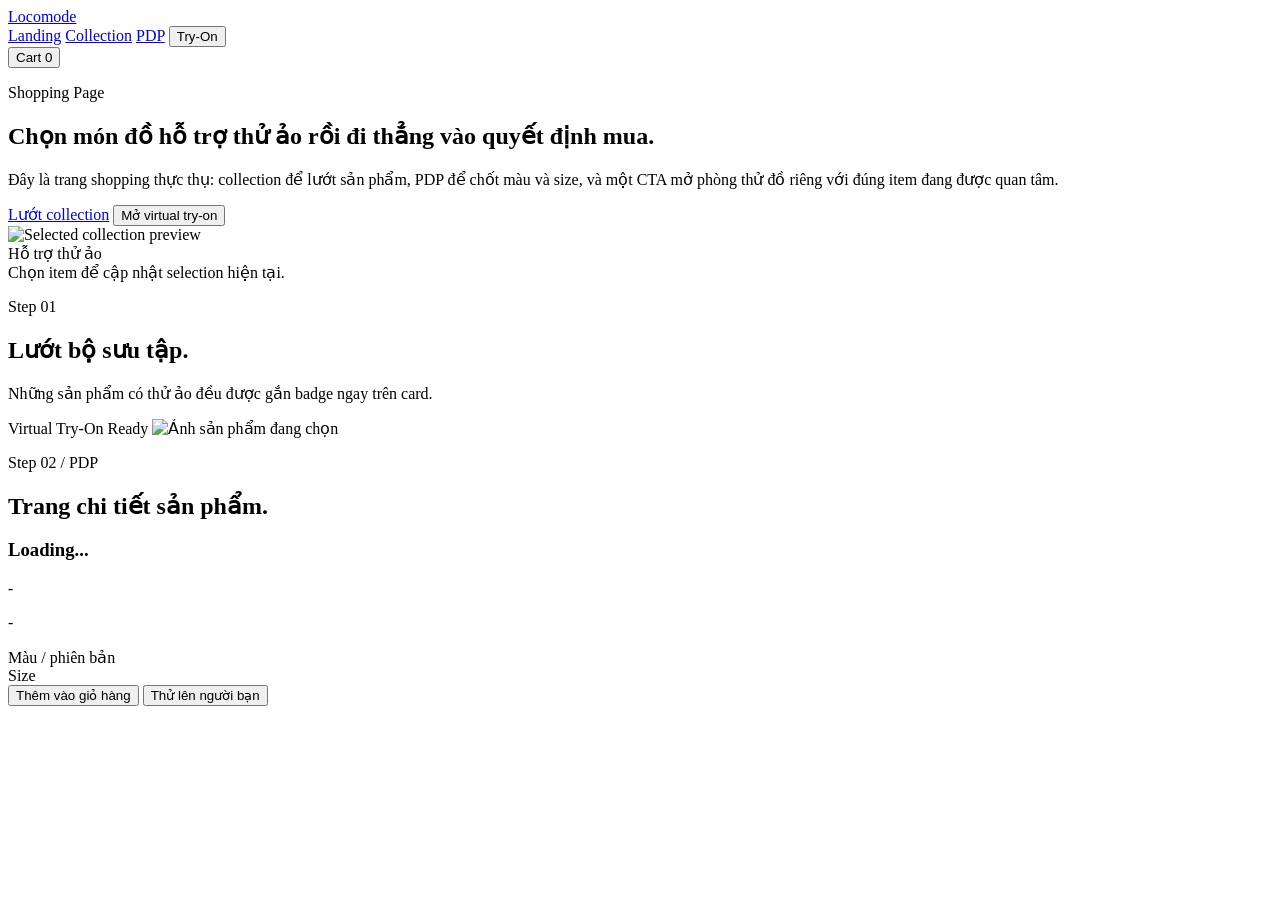
==== web_demo/templates/shop.html @ 08bb8fc9 "Prepare IDM-VTON web demo for Render" ====
<!doctype html>
<html lang="vi">
  <head>
    <meta charset="utf-8">
    <meta name="viewport" content="width=device-width, initial-scale=1">
    <title>Locomode | Shop</title>
    <link rel="preconnect" href="https://fonts.googleapis.com">
    <link rel="preconnect" href="https://fonts.gstatic.com" crossorigin>
    <link
      href="https://fonts.googleapis.com/css2?family=Cormorant+Garamond:wght@500;600;700&family=Manrope:wght@400;500;600;700;800&display=swap"
      rel="stylesheet"
    >
    <link rel="stylesheet" href="/static/css/styles.css">
  </head>
  <body>
    <div class="page-shell">
      <header class="site-header">
        <a class="brand-mark" href="/">Locomode</a>
        <nav class="header-links" aria-label="Điều hướng">
          <a href="/">Landing</a>
          <a href="#collection">Collection</a>
          <a href="#pdp">PDP</a>
          <button id="headerTryOnButton" class="nav-link-button" type="button">Try-On</button>
        </nav>
        <button id="headerCartButton" class="cart-pill" type="button">
          Cart
          <span id="cartCountBadge">0</span>
        </button>
      </header>

      <section class="hero">
        <div class="hero-copy">
          <p class="eyebrow">Shopping Page</p>
          <h1>Chọn món đồ hỗ trợ thử ảo rồi đi thẳng vào quyết định mua.</h1>
          <p class="hero-text">
            Đây là trang shopping thực thụ: collection để lướt sản phẩm, PDP để chốt màu và size, và một CTA mở phòng
            thử đồ riêng với đúng item đang được quan tâm.
          </p>
          <div class="hero-actions">
            <a class="hero-button primary" href="#collection">Lướt collection</a>
            <button id="openTryOnButton" class="hero-button secondary" type="button">Mở virtual try-on</button>
          </div>
        </div>

        <div class="hero-visual" aria-hidden="true">
          <img id="shopHeroImage" alt="Selected collection preview">
          <div class="hero-floating hero-badge">Hỗ trợ thử ảo</div>
          <div id="shopHeroMeta" class="hero-floating hero-note">Chọn item để cập nhật selection hiện tại.</div>
        </div>
      </section>

      <section class="collection-section" id="collection" aria-labelledby="collectionTitle">
        <div class="section-head">
          <div>
            <p class="panel-kicker">Step 01</p>
            <h2 id="collectionTitle">Lướt bộ sưu tập.</h2>
          </div>
          <p>Những sản phẩm có thử ảo đều được gắn badge ngay trên card.</p>
        </div>

        <div id="productGrid" class="product-grid" aria-label="Danh sách sản phẩm"></div>
      </section>

      <section class="pdp-section" id="pdp" aria-labelledby="pdpTitle">
        <div class="pdp-media">
          <span class="tryon-badge large">Virtual Try-On Ready</span>
          <img id="pdpImage" alt="Ảnh sản phẩm đang chọn">
        </div>

        <div class="pdp-copy">
          <p class="panel-kicker">Step 02 / PDP</p>
          <h2 id="pdpTitle">Trang chi tiết sản phẩm.</h2>
          <h3 id="pdpProductName">Loading...</h3>
          <p id="pdpProductPrice" class="product-price">-</p>
          <p id="pdpProductDescription" class="product-description">-</p>

          <div class="option-group">
            <span>Màu / phiên bản</span>
            <div id="pdpSwatches" class="swatch-row" aria-label="Các phiên bản sản phẩm"></div>
          </div>

          <div class="option-group">
            <span>Size</span>
            <div id="pageSizeOptions" class="size-row" aria-label="Chọn size"></div>
          </div>

          <div class="pdp-actions">
            <button id="pdpAddToCartButton" class="primary-button" type="button">Thêm vào giỏ hàng</button>
            <button id="openTryOnButtonSecondary" class="secondary-button" type="button">Thử lên người bạn</button>
          </div>
        </div>
      </section>
    </div>

    <div id="cartToast" class="cart-toast" role="status" aria-live="polite"></div>

    <script type="module" src="/static/js/shop.js"></script>
  </body>
</html>
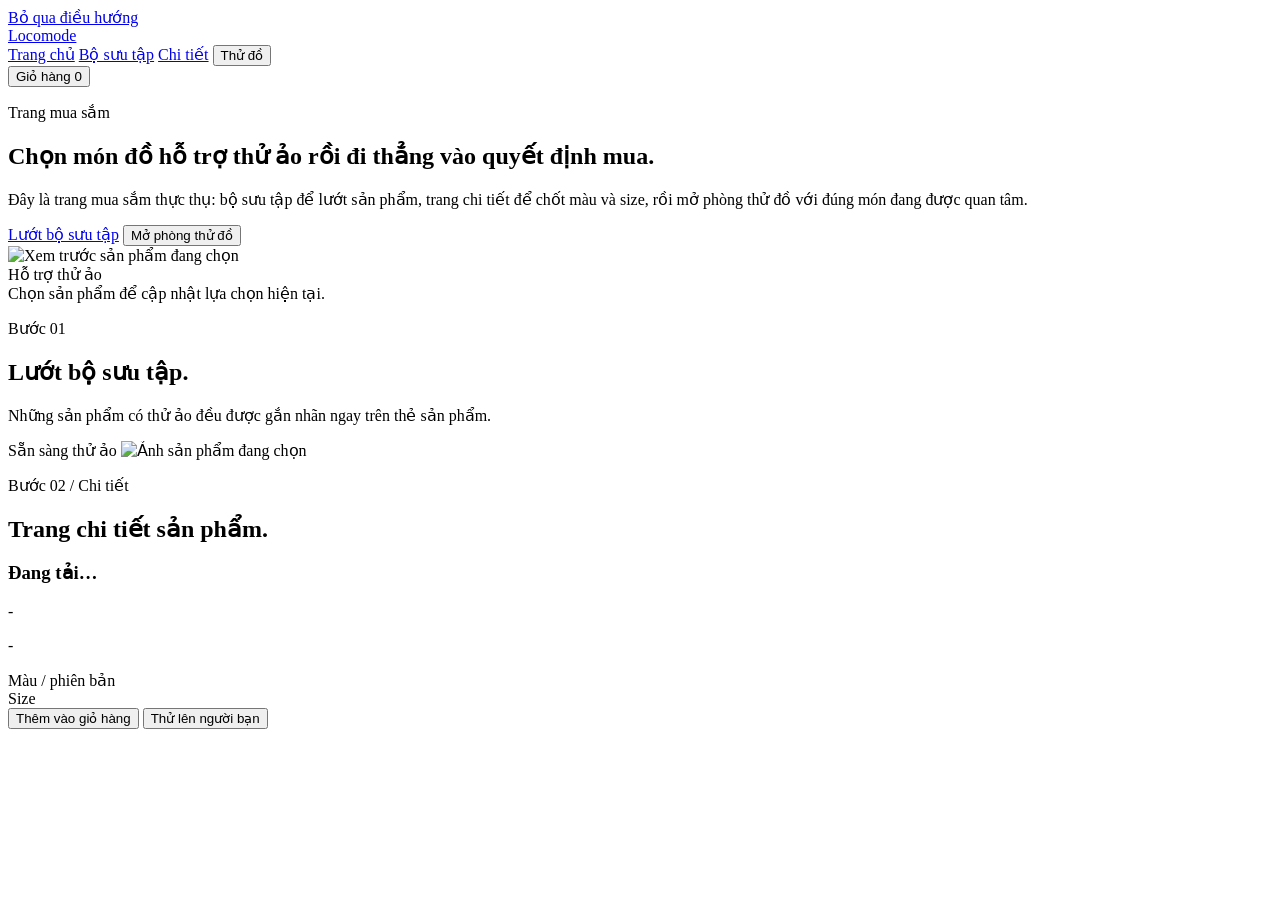
==== commit c7288785: "update webdemo" ====
--- a/web_demo/templates/shop.html
+++ b/web_demo/templates/shop.html
@@ -3,59 +3,62 @@
   <head>
     <meta charset="utf-8">
     <meta name="viewport" content="width=device-width, initial-scale=1">
+    <meta name="theme-color" content="#f7f7f3">
     <title>Locomode | Shop</title>
     <link rel="preconnect" href="https://fonts.googleapis.com">
     <link rel="preconnect" href="https://fonts.gstatic.com" crossorigin>
     <link
-      href="https://fonts.googleapis.com/css2?family=Cormorant+Garamond:wght@500;600;700&family=Manrope:wght@400;500;600;700;800&display=swap"
+      href="https://fonts.googleapis.com/css2?family=Be+Vietnam+Pro:wght@400;500;600;700;800;900&family=Lora:wght@500;600;700&display=swap"
       rel="stylesheet"
     >
     <link rel="stylesheet" href="/static/css/styles.css">
   </head>
   <body>
+    <a class="skip-link" href="#mainContent">Bỏ qua điều hướng</a>
     <div class="page-shell">
       <header class="site-header">
         <a class="brand-mark" href="/">Locomode</a>
         <nav class="header-links" aria-label="Điều hướng">
-          <a href="/">Landing</a>
-          <a href="#collection">Collection</a>
-          <a href="#pdp">PDP</a>
-          <button id="headerTryOnButton" class="nav-link-button" type="button">Try-On</button>
+          <a href="/">Trang chủ</a>
+          <a href="#collection">Bộ sưu tập</a>
+          <a href="#pdp">Chi tiết</a>
+          <button id="headerTryOnButton" class="nav-link-button" type="button">Thử đồ</button>
         </nav>
         <button id="headerCartButton" class="cart-pill" type="button">
-          Cart
+          Giỏ hàng
           <span id="cartCountBadge">0</span>
         </button>
       </header>
 
-      <section class="hero">
+      <main id="mainContent">
+        <section class="hero">
         <div class="hero-copy">
-          <p class="eyebrow">Shopping Page</p>
+          <p class="eyebrow">Trang mua sắm</p>
           <h1>Chọn món đồ hỗ trợ thử ảo rồi đi thẳng vào quyết định mua.</h1>
           <p class="hero-text">
-            Đây là trang shopping thực thụ: collection để lướt sản phẩm, PDP để chốt màu và size, và một CTA mở phòng
-            thử đồ riêng với đúng item đang được quan tâm.
+            Đây là trang mua sắm thực thụ: bộ sưu tập để lướt sản phẩm, trang chi tiết để chốt màu và size,
+            rồi mở phòng thử đồ với đúng món đang được quan tâm.
           </p>
           <div class="hero-actions">
-            <a class="hero-button primary" href="#collection">Lướt collection</a>
-            <button id="openTryOnButton" class="hero-button secondary" type="button">Mở virtual try-on</button>
+            <a class="hero-button primary" href="#collection">Lướt bộ sưu tập</a>
+            <button id="openTryOnButton" class="hero-button secondary" type="button">Mở phòng thử đồ</button>
           </div>
         </div>
 
         <div class="hero-visual" aria-hidden="true">
-          <img id="shopHeroImage" alt="Selected collection preview">
+          <img id="shopHeroImage" width="520" height="650" fetchpriority="high" alt="Xem trước sản phẩm đang chọn">
           <div class="hero-floating hero-badge">Hỗ trợ thử ảo</div>
-          <div id="shopHeroMeta" class="hero-floating hero-note">Chọn item để cập nhật selection hiện tại.</div>
+          <div id="shopHeroMeta" class="hero-floating hero-note">Chọn sản phẩm để cập nhật lựa chọn hiện tại.</div>
         </div>
       </section>
 
       <section class="collection-section" id="collection" aria-labelledby="collectionTitle">
         <div class="section-head">
           <div>
-            <p class="panel-kicker">Step 01</p>
+            <p class="panel-kicker">Bước 01</p>
             <h2 id="collectionTitle">Lướt bộ sưu tập.</h2>
           </div>
-          <p>Những sản phẩm có thử ảo đều được gắn badge ngay trên card.</p>
+          <p>Những sản phẩm có thử ảo đều được gắn nhãn ngay trên thẻ sản phẩm.</p>
         </div>
 
         <div id="productGrid" class="product-grid" aria-label="Danh sách sản phẩm"></div>
@@ -63,14 +66,14 @@
 
       <section class="pdp-section" id="pdp" aria-labelledby="pdpTitle">
         <div class="pdp-media">
-          <span class="tryon-badge large">Virtual Try-On Ready</span>
-          <img id="pdpImage" alt="Ảnh sản phẩm đang chọn">
+          <span class="tryon-badge large">Sẵn sàng thử ảo</span>
+          <img id="pdpImage" width="720" height="900" loading="lazy" alt="Ảnh sản phẩm đang chọn">
         </div>
 
         <div class="pdp-copy">
-          <p class="panel-kicker">Step 02 / PDP</p>
+          <p class="panel-kicker">Bước 02 / Chi tiết</p>
           <h2 id="pdpTitle">Trang chi tiết sản phẩm.</h2>
-          <h3 id="pdpProductName">Loading...</h3>
+          <h3 id="pdpProductName" aria-live="polite">Đang tải…</h3>
           <p id="pdpProductPrice" class="product-price">-</p>
           <p id="pdpProductDescription" class="product-description">-</p>
 
@@ -90,6 +93,7 @@
           </div>
         </div>
       </section>
+      </main>
     </div>
 
     <div id="cartToast" class="cart-toast" role="status" aria-live="polite"></div>
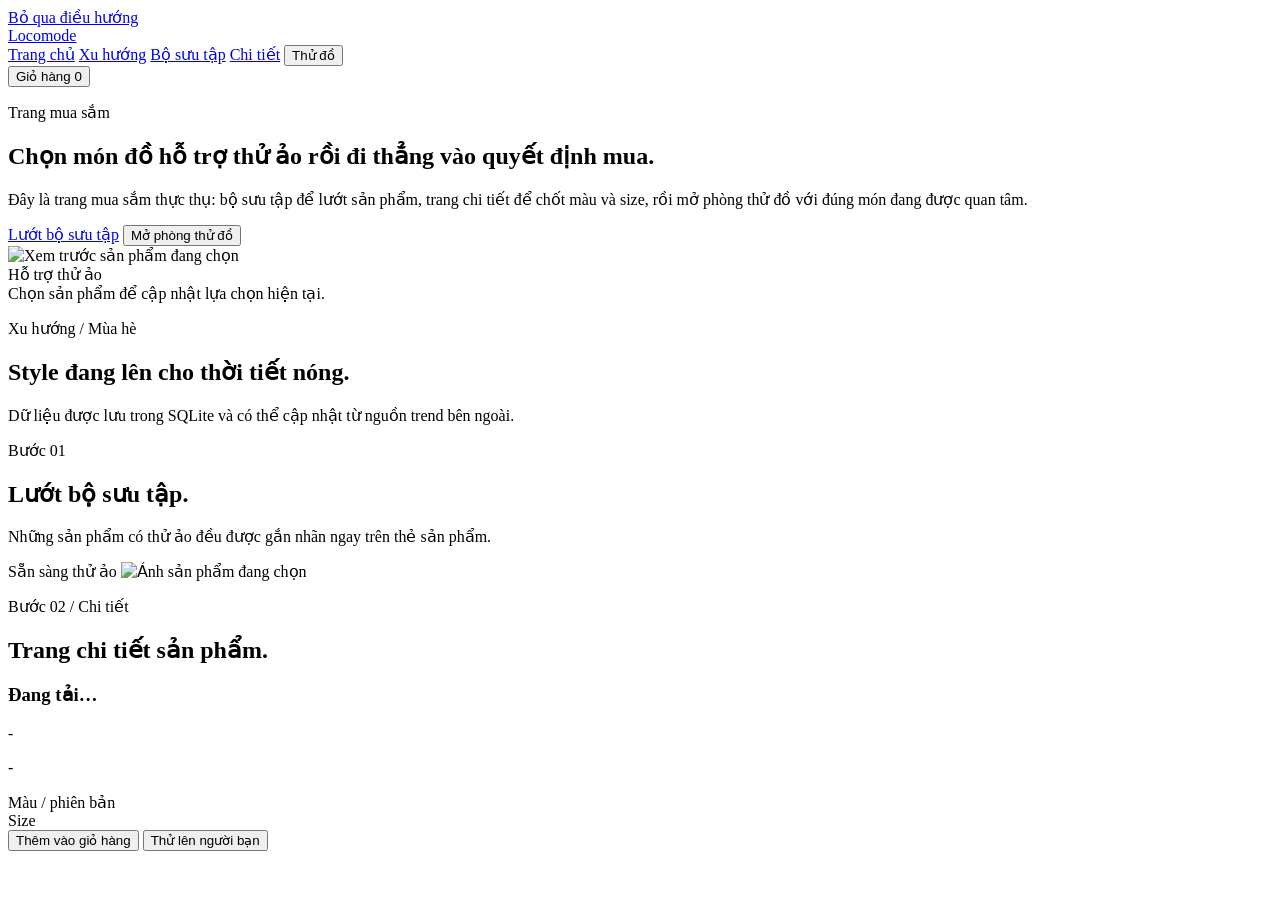
==== commit 9e49957c: "Add SQLite catalog and seasonal trend cards" ====
--- a/web_demo/templates/shop.html
+++ b/web_demo/templates/shop.html
@@ -8,7 +8,7 @@
     <link rel="preconnect" href="https://fonts.googleapis.com">
     <link rel="preconnect" href="https://fonts.gstatic.com" crossorigin>
     <link
-      href="https://fonts.googleapis.com/css2?family=Be+Vietnam+Pro:wght@400;500;600;700;800;900&family=Lora:wght@500;600;700&display=swap"
+      href="https://fonts.googleapis.com/css2?family=Be+Vietnam+Pro:wght@400;500;600;700;800;900&display=swap"
       rel="stylesheet"
     >
     <link rel="stylesheet" href="/static/css/styles.css">
@@ -20,6 +20,7 @@
         <a class="brand-mark" href="/">Locomode</a>
         <nav class="header-links" aria-label="Điều hướng">
           <a href="/">Trang chủ</a>
+          <a href="#trends">Xu hướng</a>
           <a href="#collection">Bộ sưu tập</a>
           <a href="#pdp">Chi tiết</a>
           <button id="headerTryOnButton" class="nav-link-button" type="button">Thử đồ</button>
@@ -50,6 +51,18 @@
           <div class="hero-floating hero-badge">Hỗ trợ thử ảo</div>
           <div id="shopHeroMeta" class="hero-floating hero-note">Chọn sản phẩm để cập nhật lựa chọn hiện tại.</div>
         </div>
+      </section>
+
+      <section class="trend-section" id="trends" aria-labelledby="trendTitle">
+        <div class="section-head">
+          <div>
+            <p class="panel-kicker">Xu hướng / Mùa hè</p>
+            <h2 id="trendTitle">Style đang lên cho thời tiết nóng.</h2>
+          </div>
+          <p id="trendUpdated">Dữ liệu được lưu trong SQLite và có thể cập nhật từ nguồn trend bên ngoài.</p>
+        </div>
+
+        <div id="trendGrid" class="trend-grid" aria-live="polite"></div>
       </section>
 
       <section class="collection-section" id="collection" aria-labelledby="collectionTitle">
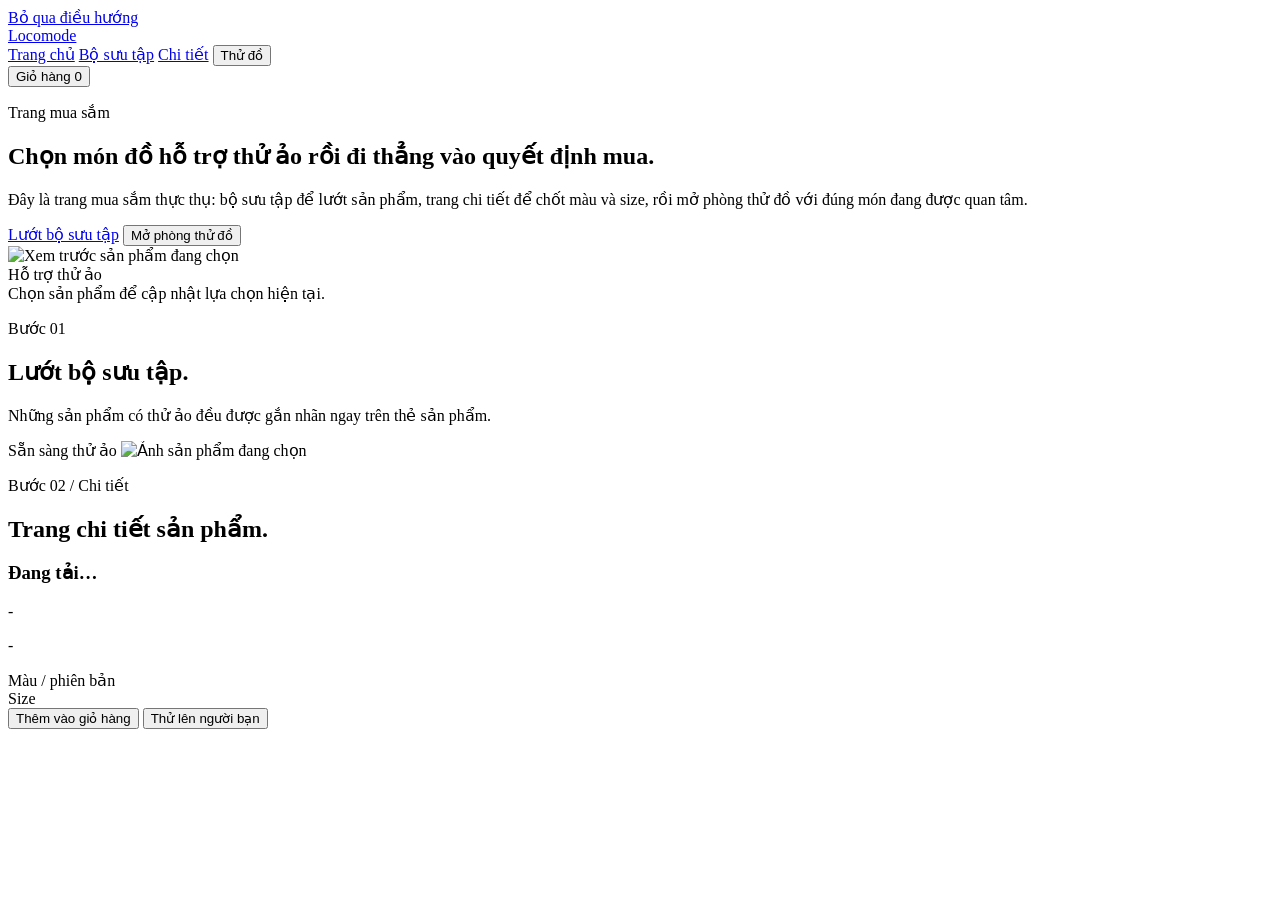
==== commit df759e20: "add photos landing" ====
--- a/web_demo/templates/shop.html
+++ b/web_demo/templates/shop.html
@@ -20,7 +20,6 @@
         <a class="brand-mark" href="/">Locomode</a>
         <nav class="header-links" aria-label="Điều hướng">
           <a href="/">Trang chủ</a>
-          <a href="#trends">Xu hướng</a>
           <a href="#collection">Bộ sưu tập</a>
           <a href="#pdp">Chi tiết</a>
           <button id="headerTryOnButton" class="nav-link-button" type="button">Thử đồ</button>
@@ -51,18 +50,6 @@
           <div class="hero-floating hero-badge">Hỗ trợ thử ảo</div>
           <div id="shopHeroMeta" class="hero-floating hero-note">Chọn sản phẩm để cập nhật lựa chọn hiện tại.</div>
         </div>
-      </section>
-
-      <section class="trend-section" id="trends" aria-labelledby="trendTitle">
-        <div class="section-head">
-          <div>
-            <p class="panel-kicker">Xu hướng / Mùa hè</p>
-            <h2 id="trendTitle">Style đang lên cho thời tiết nóng.</h2>
-          </div>
-          <p id="trendUpdated">Dữ liệu được lưu trong SQLite và có thể cập nhật từ nguồn trend bên ngoài.</p>
-        </div>
-
-        <div id="trendGrid" class="trend-grid" aria-live="polite"></div>
       </section>
 
       <section class="collection-section" id="collection" aria-labelledby="collectionTitle">
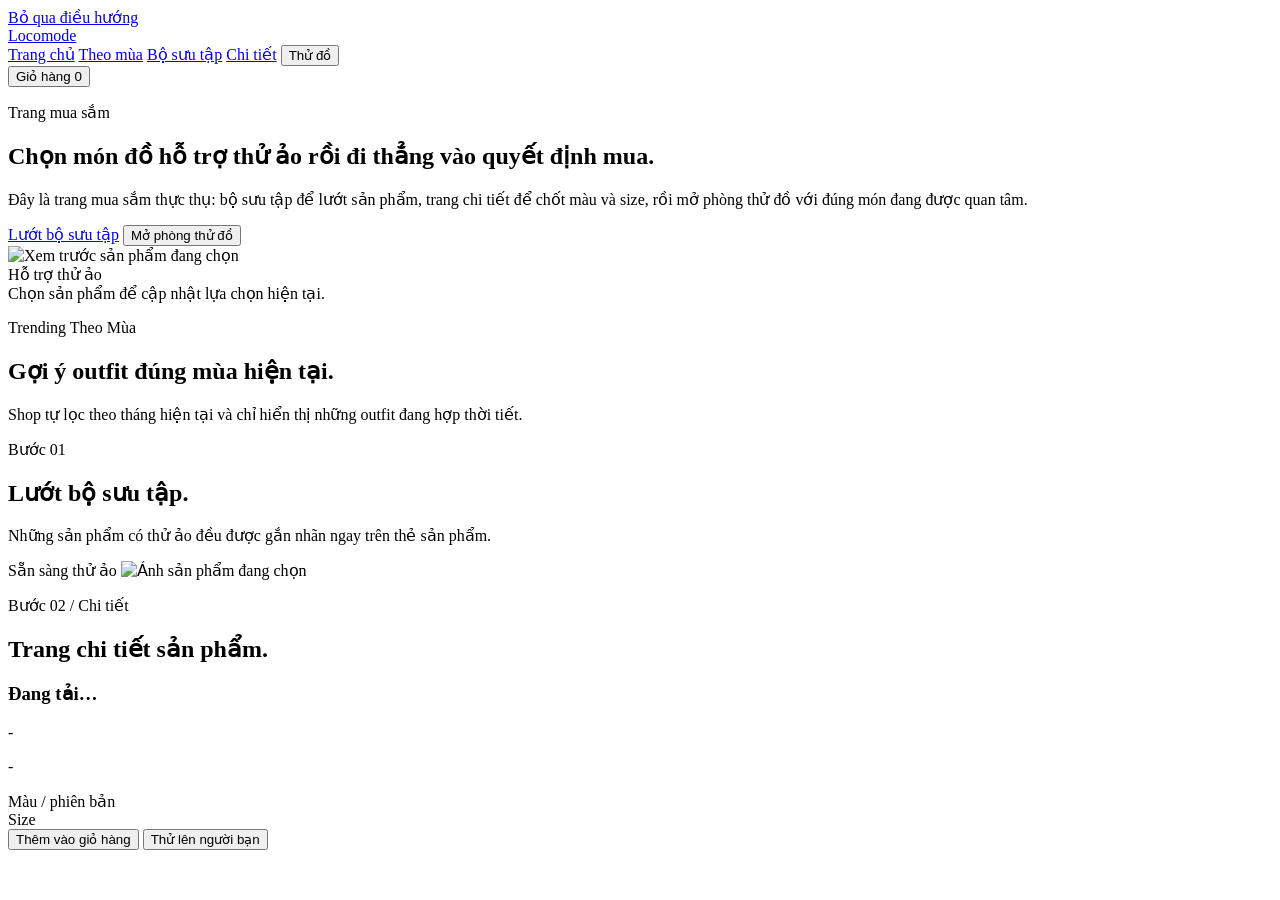
==== commit abf4a306: "features shop" ====
--- a/web_demo/templates/shop.html
+++ b/web_demo/templates/shop.html
@@ -20,6 +20,7 @@
         <a class="brand-mark" href="/">Locomode</a>
         <nav class="header-links" aria-label="Điều hướng">
           <a href="/">Trang chủ</a>
+          <a href="#seasonalTrends">Theo mùa</a>
           <a href="#collection">Bộ sưu tập</a>
           <a href="#pdp">Chi tiết</a>
           <button id="headerTryOnButton" class="nav-link-button" type="button">Thử đồ</button>
@@ -50,6 +51,17 @@
           <div class="hero-floating hero-badge">Hỗ trợ thử ảo</div>
           <div id="shopHeroMeta" class="hero-floating hero-note">Chọn sản phẩm để cập nhật lựa chọn hiện tại.</div>
         </div>
+      </section>
+
+      <section class="season-section" id="seasonalTrends" aria-labelledby="seasonTitle">
+        <div class="section-head">
+          <div>
+            <p class="panel-kicker">Trending Theo Mùa</p>
+            <h2 id="seasonTitle">Gợi ý outfit đúng mùa hiện tại.</h2>
+          </div>
+          <p>Shop tự lọc theo tháng hiện tại và chỉ hiển thị những outfit đang hợp thời tiết.</p>
+        </div>
+        <div id="seasonTrendRow" class="season-scroll-row" aria-label="Thời trang trending theo mùa"></div>
       </section>
 
       <section class="collection-section" id="collection" aria-labelledby="collectionTitle">
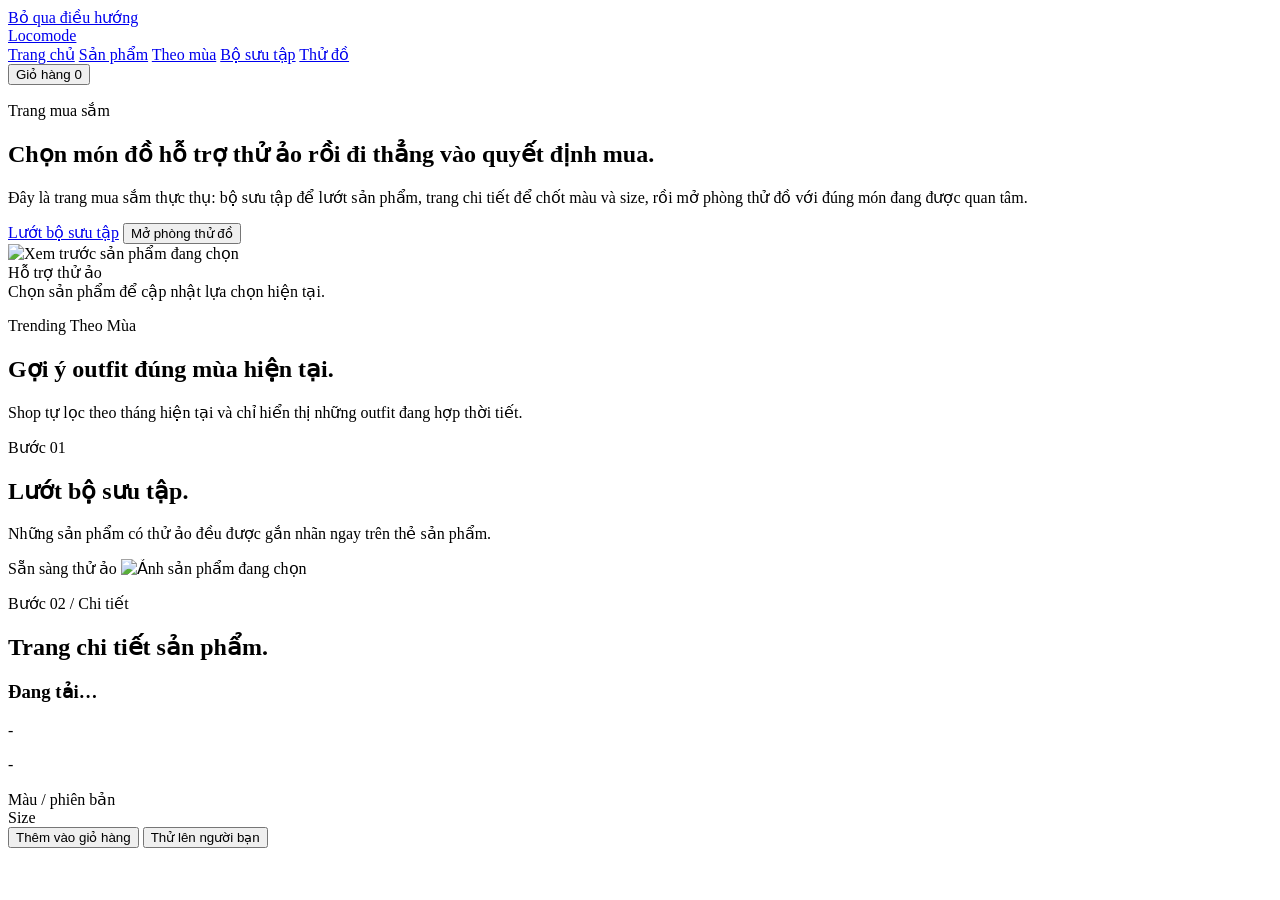
==== commit 084059df: "update: ui" ====
--- a/web_demo/templates/shop.html
+++ b/web_demo/templates/shop.html
@@ -18,12 +18,12 @@
     <div class="page-shell">
       <header class="site-header">
         <a class="brand-mark" href="/">Locomode</a>
-        <nav class="header-links" aria-label="Điều hướng">
+        <nav class="header-links" aria-label="Điều hướng chính">
           <a href="/">Trang chủ</a>
+          <a href="/shop" aria-current="page">Sản phẩm</a>
           <a href="#seasonalTrends">Theo mùa</a>
           <a href="#collection">Bộ sưu tập</a>
-          <a href="#pdp">Chi tiết</a>
-          <button id="headerTryOnButton" class="nav-link-button" type="button">Thử đồ</button>
+          <a id="headerTryOnButton" href="/try-on">Thử đồ</a>
         </nav>
         <button id="headerCartButton" class="cart-pill" type="button">
           Giỏ hàng
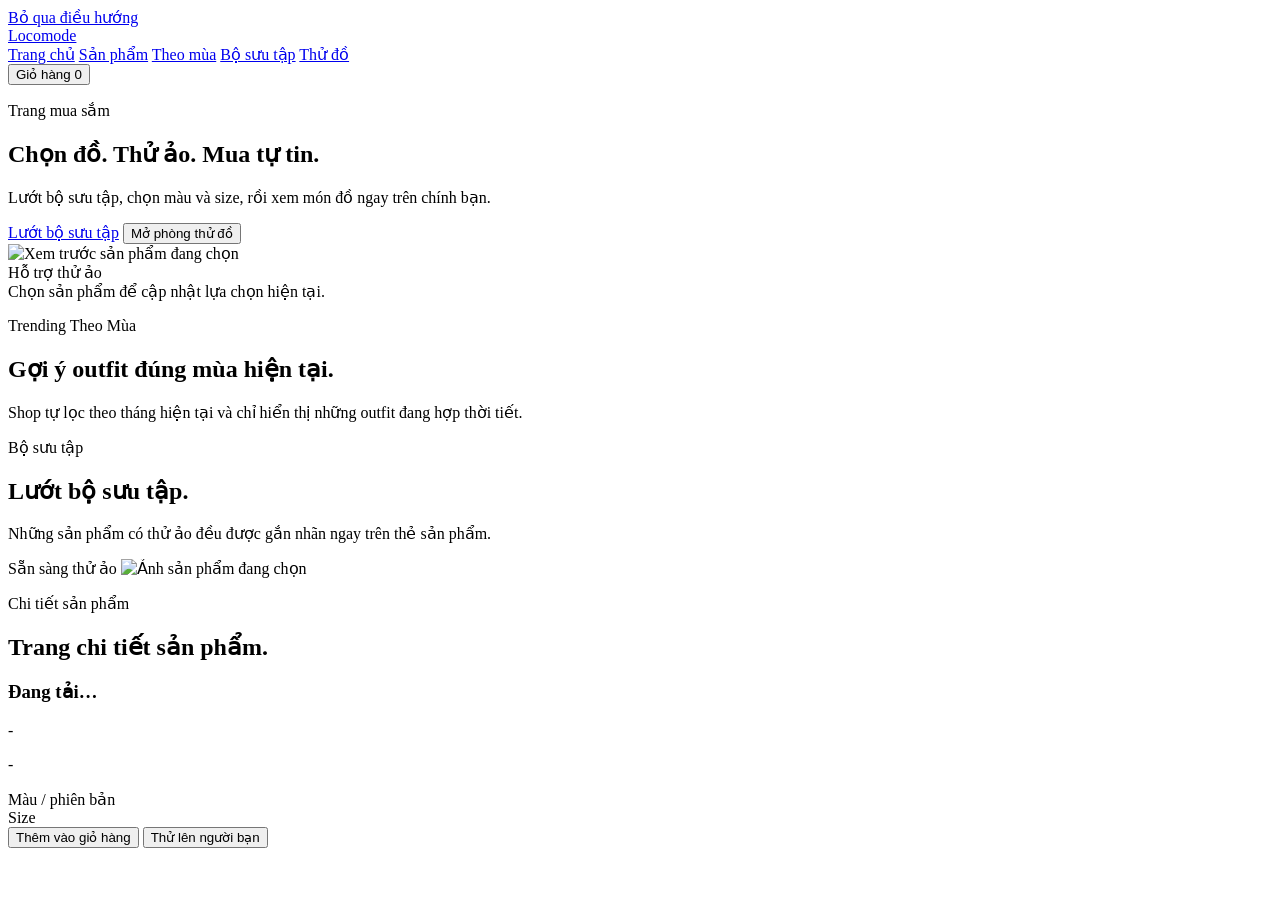
==== commit f7663cc3: "update: ui" ====
--- a/web_demo/templates/shop.html
+++ b/web_demo/templates/shop.html
@@ -35,10 +35,9 @@
         <section class="hero">
         <div class="hero-copy">
           <p class="eyebrow">Trang mua sắm</p>
-          <h1>Chọn món đồ hỗ trợ thử ảo rồi đi thẳng vào quyết định mua.</h1>
+          <h1>Chọn đồ. Thử&nbsp;ảo. Mua tự tin.</h1>
           <p class="hero-text">
-            Đây là trang mua sắm thực thụ: bộ sưu tập để lướt sản phẩm, trang chi tiết để chốt màu và size,
-            rồi mở phòng thử đồ với đúng món đang được quan tâm.
+            Lướt bộ sưu tập, chọn màu và size, rồi xem món đồ ngay trên chính bạn.
           </p>
           <div class="hero-actions">
             <a class="hero-button primary" href="#collection">Lướt bộ sưu tập</a>
@@ -67,7 +66,7 @@
       <section class="collection-section" id="collection" aria-labelledby="collectionTitle">
         <div class="section-head">
           <div>
-            <p class="panel-kicker">Bước 01</p>
+            <p class="panel-kicker">Bộ sưu tập</p>
             <h2 id="collectionTitle">Lướt bộ sưu tập.</h2>
           </div>
           <p>Những sản phẩm có thử ảo đều được gắn nhãn ngay trên thẻ sản phẩm.</p>
@@ -83,7 +82,7 @@
         </div>
 
         <div class="pdp-copy">
-          <p class="panel-kicker">Bước 02 / Chi tiết</p>
+          <p class="panel-kicker">Chi tiết sản phẩm</p>
           <h2 id="pdpTitle">Trang chi tiết sản phẩm.</h2>
           <h3 id="pdpProductName" aria-live="polite">Đang tải…</h3>
           <p id="pdpProductPrice" class="product-price">-</p>
